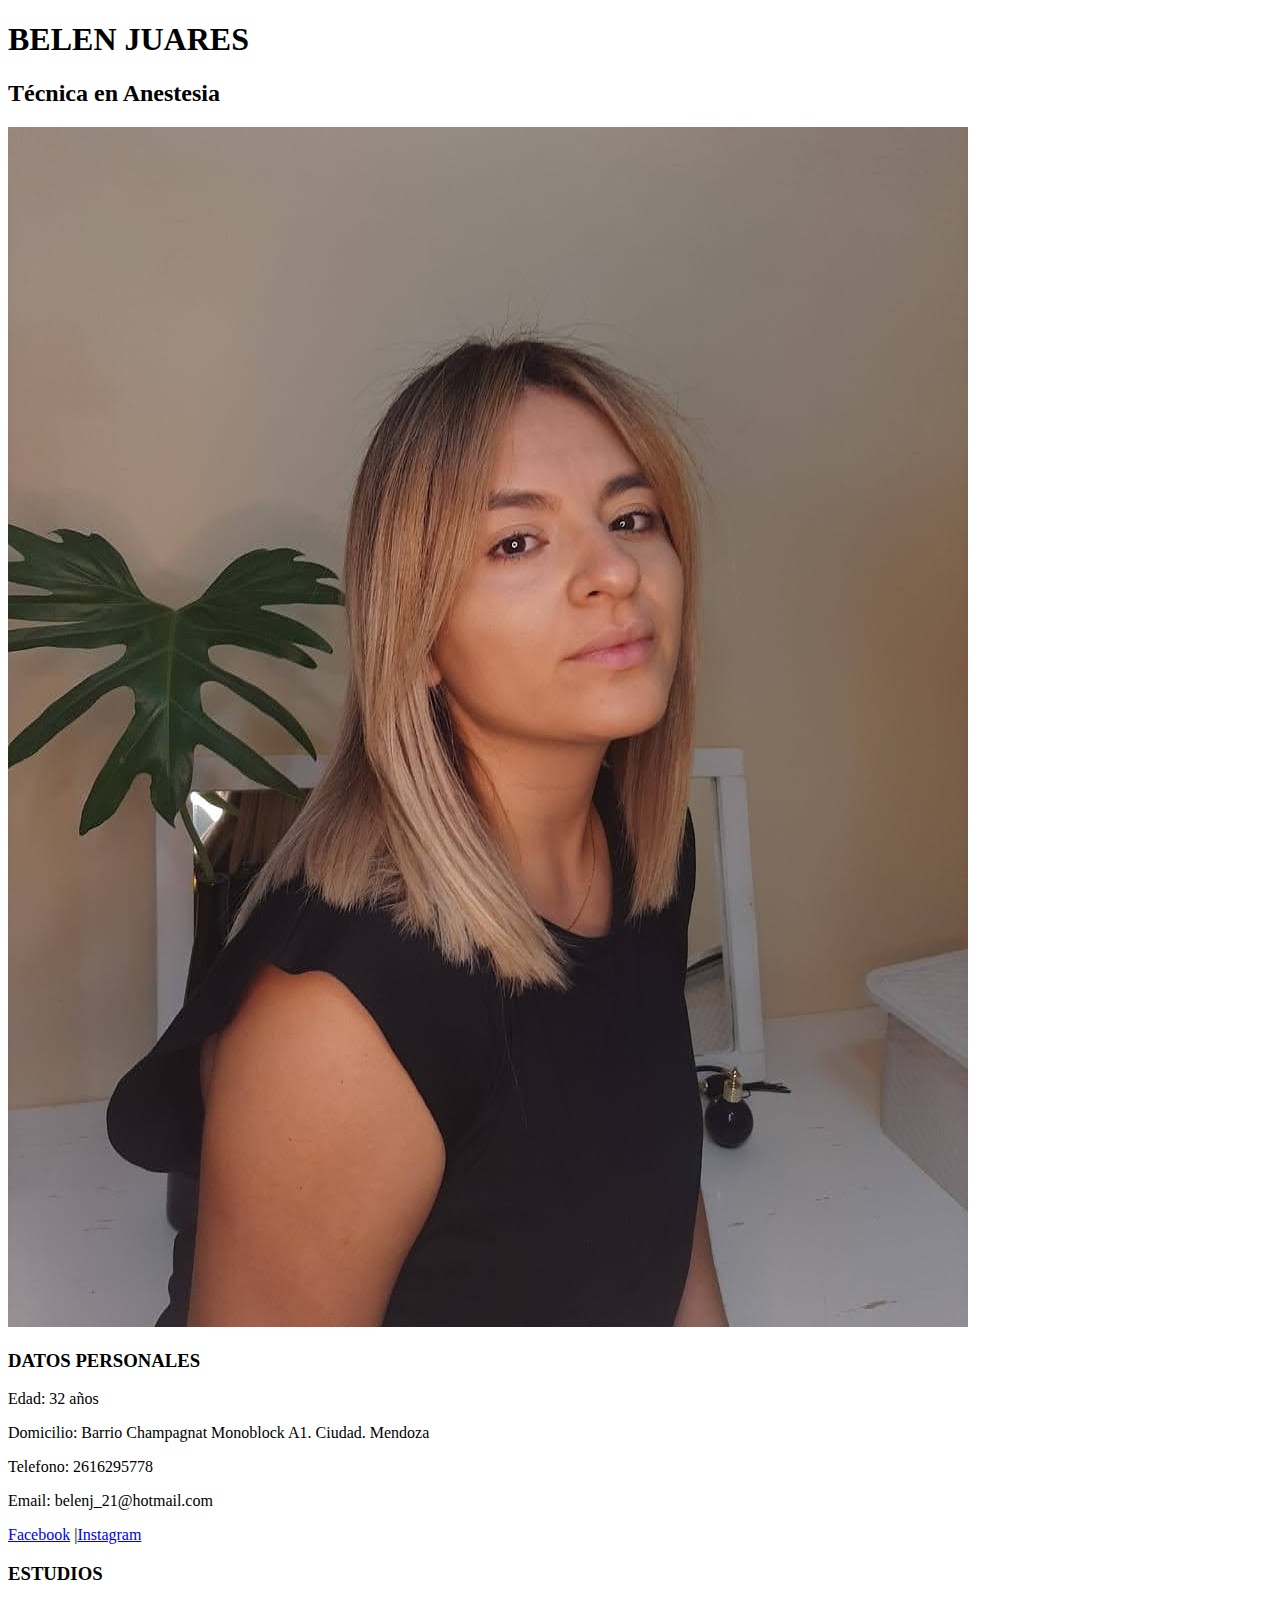
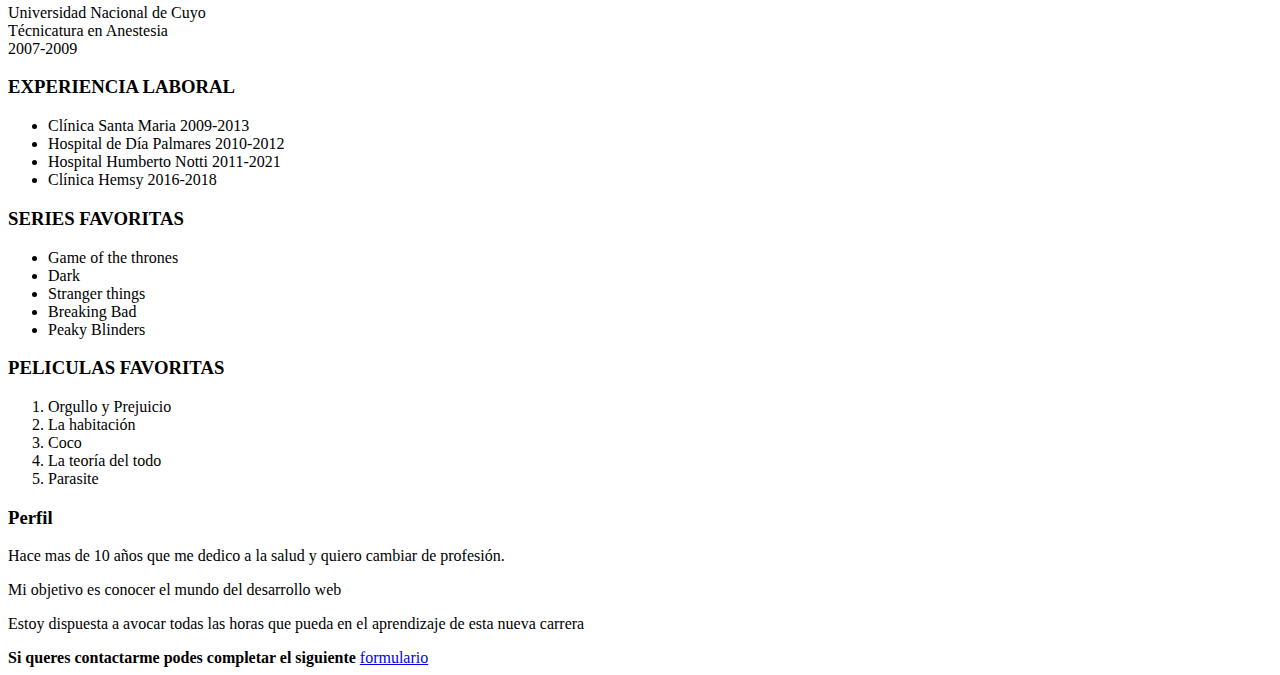
==== index.html @ 4e2cfdc4 "unidad 3" ====
<!DOCTYPE html>
<html lang="en">
<head>
    <meta charset="UTF-8">
    <meta http-equiv="X-UA-Compatible" content="IE=edge">
    <meta name="viewport" content="width=device-width, initial-scale=1.0">
    <title>CV HTML</title>
</head>
<body>
    <h1>BELEN JUARES</h1>
    <h2>Técnica en Anestesia</h2>
    <img src="imagenes/perfilfoto.jpg" alt="">
    <h3>DATOS PERSONALES</h3>
    <p>Edad: 32 años</p>
    <p>Domicilio: Barrio Champagnat Monoblock A1. Ciudad. Mendoza</p>
    <p>Telefono: 2616295778</p>
    <p>Email: belenj_21@hotmail.com</p>
    <a href="https://www.facebook.com/belen.juares.16">Facebook</a>
    |<a href="https://www.instagram.com/beljuares/?hl=es-la">Instagram</a>
    <h3>ESTUDIOS</h3>
    <p>Universidad Nacional de Cuyo <br> Técnicatura en Anestesia <br> 2007-2009
    </p>
    <h3>EXPERIENCIA LABORAL</h3>
    <ul>
        <li>Clínica Santa Maria 2009-2013</li>
        <li>Hospital de Día Palmares 2010-2012</li>
        <li>Hospital Humberto Notti 2011-2021</li>
        <li>Clínica Hemsy 2016-2018</li>
    </ul>    
    <h3>SERIES FAVORITAS</h3>
    <ul>
        <li>Game of the thrones</li>
        <li>Dark</li>
        <li>Stranger things</li>
        <li>Breaking Bad</li>
        <li>Peaky Blinders</li>
    </ul>
    <h3>PELICULAS FAVORITAS</h3>
    <ol>
        <li>Orgullo y Prejuicio</li>
        <li>La habitación</li>
        <li>Coco</li>
        <li>La teoría del todo</li>
        <li>Parasite</li>
    </ol>
    <h3>Perfil</h3>
    <p>Hace mas de 10 años que me dedico a la salud y quiero cambiar de profesión.</p>
    <p>Mi objetivo es conocer el mundo del desarrollo web</p>
    <p>Estoy dispuesta a avocar todas las horas que pueda en el aprendizaje de esta nueva carrera</p>

    <strong>Si queres contactarme podes completar el siguiente</strong> 
    <a href="formulario.html" target="_blank" >formulario</a>

    

</body>
</html>
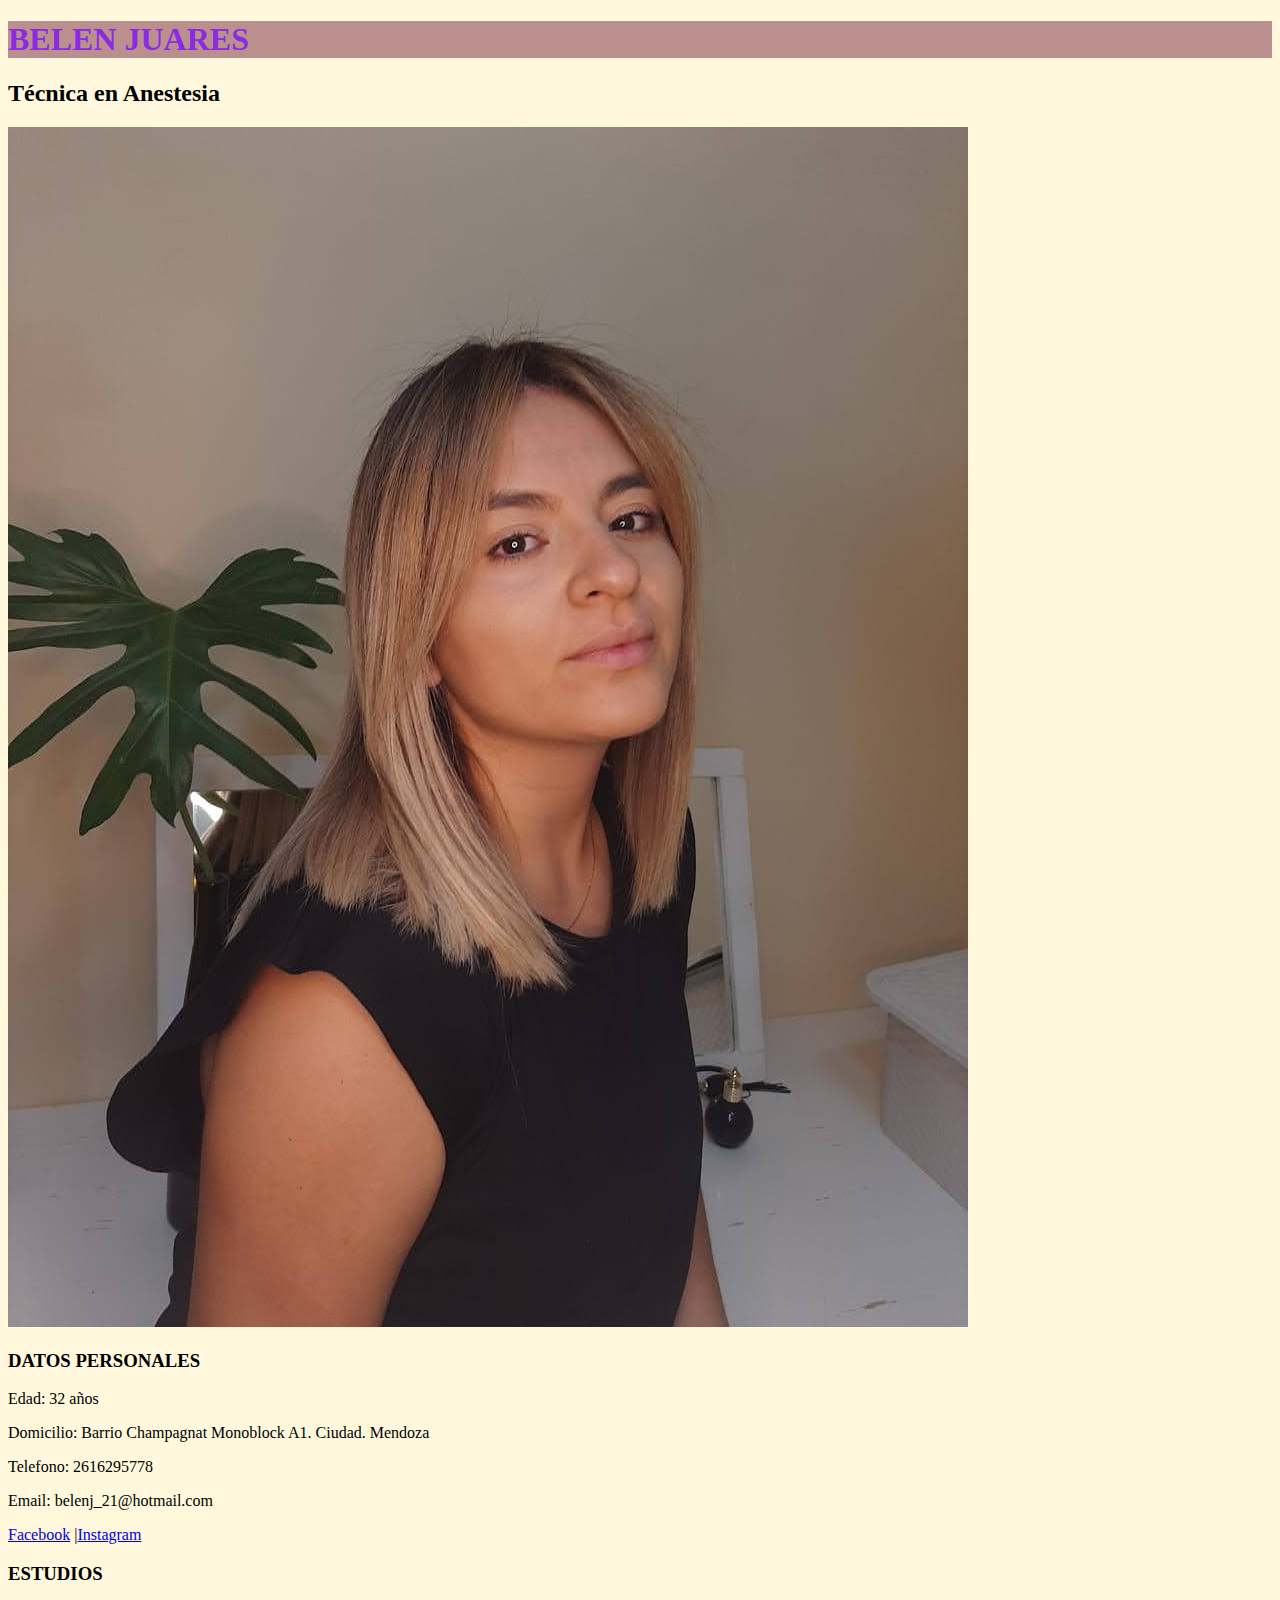
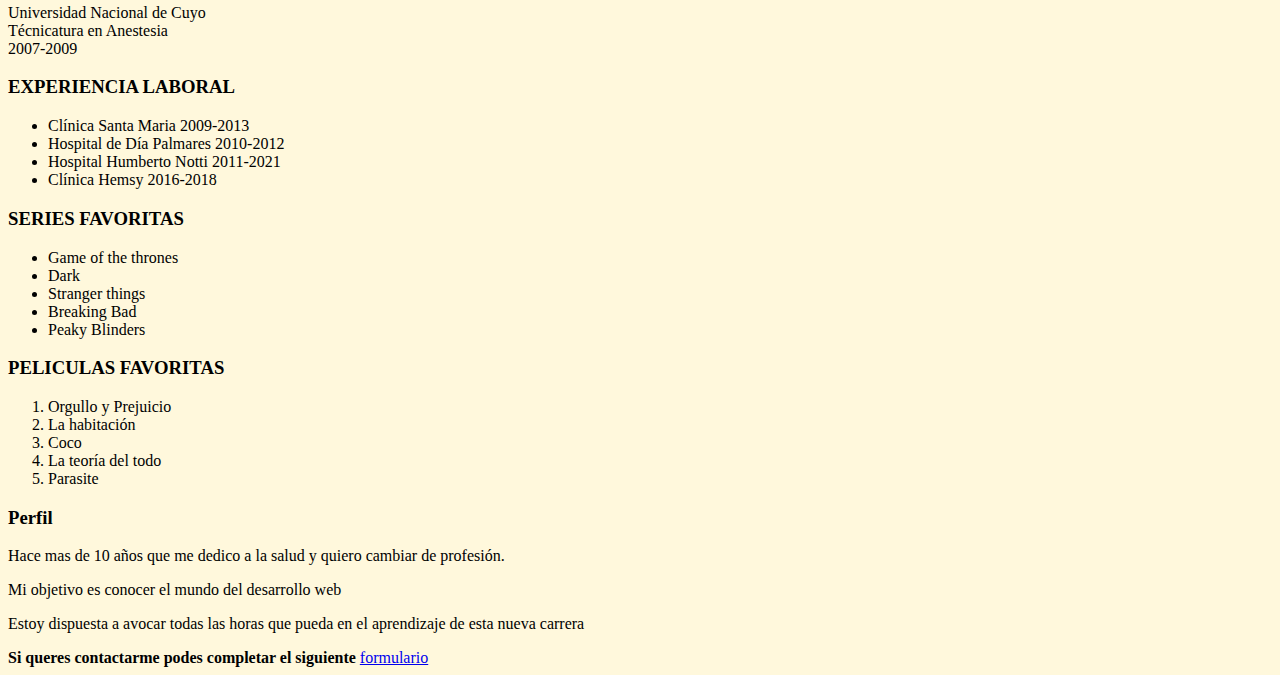
==== commit 187efc19: "agregue estilos" ====
--- a/index.html
+++ b/index.html
@@ -5,6 +5,7 @@
     <meta http-equiv="X-UA-Compatible" content="IE=edge">
     <meta name="viewport" content="width=device-width, initial-scale=1.0">
     <title>CV HTML</title>
+    <link rel="stylesheet" href="style.css">
 </head>
 <body>
     <h1>BELEN JUARES</h1>
--- a/style.css
+++ b/style.css
@@ -0,0 +1,20 @@
+body{
+    background-color:cornsilk;
+}
+
+h1{
+    color: blueviolet;
+    background-color: rosybrown;
+}
+h2{
+
+}
+img{
+
+}
+h3{
+
+}
+p{
+
+}
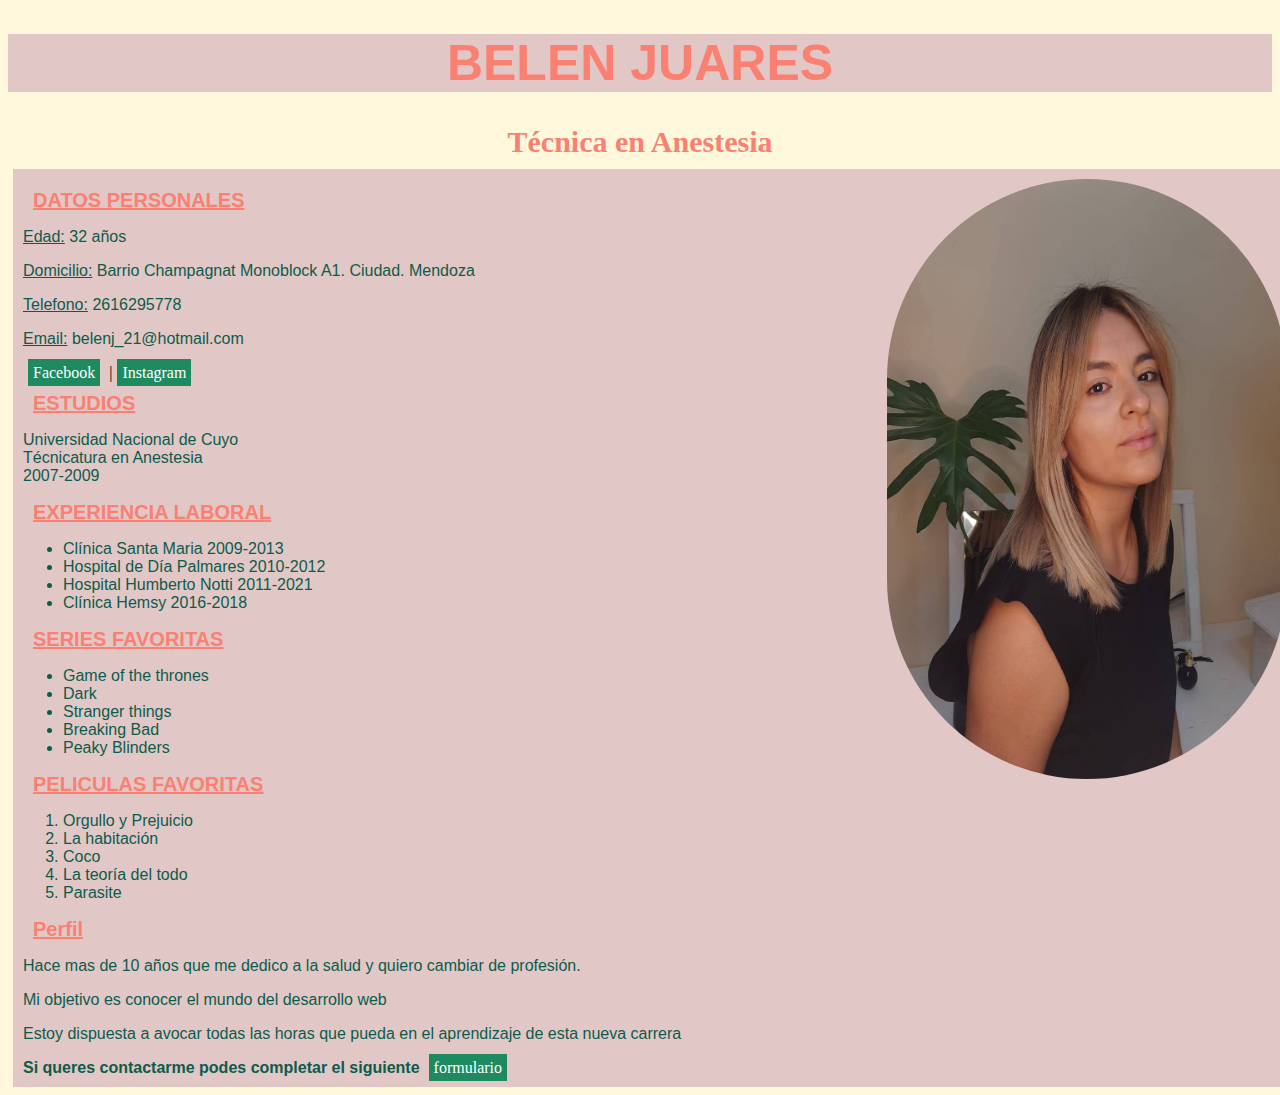
==== commit 2f855afb: "modifique" ====
--- a/index.html
+++ b/index.html
@@ -10,14 +10,15 @@
 <body>
     <h1>BELEN JUARES</h1>
     <h2>Técnica en Anestesia</h2>
+    <div class="fondo">
     <img src="imagenes/perfilfoto.jpg" alt="">
     <h3>DATOS PERSONALES</h3>
-    <p>Edad: 32 años</p>
-    <p>Domicilio: Barrio Champagnat Monoblock A1. Ciudad. Mendoza</p>
-    <p>Telefono: 2616295778</p>
-    <p>Email: belenj_21@hotmail.com</p>
-    <a href="https://www.facebook.com/belen.juares.16">Facebook</a>
-    |<a href="https://www.instagram.com/beljuares/?hl=es-la">Instagram</a>
+    <p><span class="datos"> Edad:</span> 32 años</p>
+    <p><span class="datos"> Domicilio:</span> Barrio Champagnat Monoblock A1. Ciudad. Mendoza</p>
+    <p><span class="datos"> Telefono:</span> 2616295778</p>
+    <p><span class="datos"> Email:</span> belenj_21@hotmail.com</p>
+    <a href="https://www.facebook.com/belen.juares.16" target="_blank">Facebook</a>
+    |<a href="https://www.instagram.com/beljuares/?hl=es-la" target="_blank">Instagram</a>
     <h3>ESTUDIOS</h3>
     <p>Universidad Nacional de Cuyo <br> Técnicatura en Anestesia <br> 2007-2009
     </p>
@@ -52,7 +53,7 @@
     <strong>Si queres contactarme podes completar el siguiente</strong> 
     <a href="formulario.html" target="_blank" >formulario</a>
 
-    
+    </div>
 
 </body>
 </html>--- a/style.css
+++ b/style.css
@@ -1,20 +1,66 @@
 body{
     background-color:cornsilk;
 }
-
+.fondo{
+    background-color: rgb(226, 199, 199);
+    width: 100%;
+    height: 80%;
+    margin: 5px;
+    border:1px solid rgb(226, 199, 199) );
+    padding: 10px;
+}
 h1{
-    color: blueviolet;
-    background-color: rosybrown;
+    color: salmon;
+    background-color: rgb(226, 199, 199);
+    font-size: 50px;
+    text-align: center;
+    font-family: Verdana, Geneva, Tahoma, sans-serif;
 }
 h2{
+    color: salmon;
+    font-size: 30px;
+    margin: 10px;
+    text-align: center;
 
 }
 img{
+    width: 400px;
+    height: 600px;
+    float: right;
+    border-radius: 200px;
 
 }
 h3{
+    color: salmon;
+    font-size: 20px;
+    font-family: 'Gill Sans', 'Gill Sans MT', Calibri, 'Trebuchet MS', sans-serif;
+    text-decoration: underline;
+    margin: 10px;
+
+
 
 }
 p{
+    font-family: 'Lucida Sans', 'Lucida Sans Regular', 'Lucida Grande', 'Lucida Sans Unicode', Geneva, Verdana, sans-serif;
+    color: rgb(12, 92, 75);
 
 }
+.datos{
+    text-decoration: underline;
+    font-family: 'Franklin Gothic Medium', 'Arial Narrow', Arial, sans-serif;
+}
+a{
+    color: white;
+    background-color: rgb(30, 138, 96);
+    padding: 5px;
+    text-decoration: none;
+    margin: 5px;
+}
+li{
+    font-family: 'Lucida Sans', 'Lucida Sans Regular', 'Lucida Grande', 'Lucida Sans Unicode', Geneva, Verdana, sans-serif;
+    color: rgb(12, 92, 75);
+}
+strong{
+    font-family: 'Franklin Gothic Medium', 'Arial Narrow', Arial, sans-serif;
+    color: rgb(12, 92, 75);
+}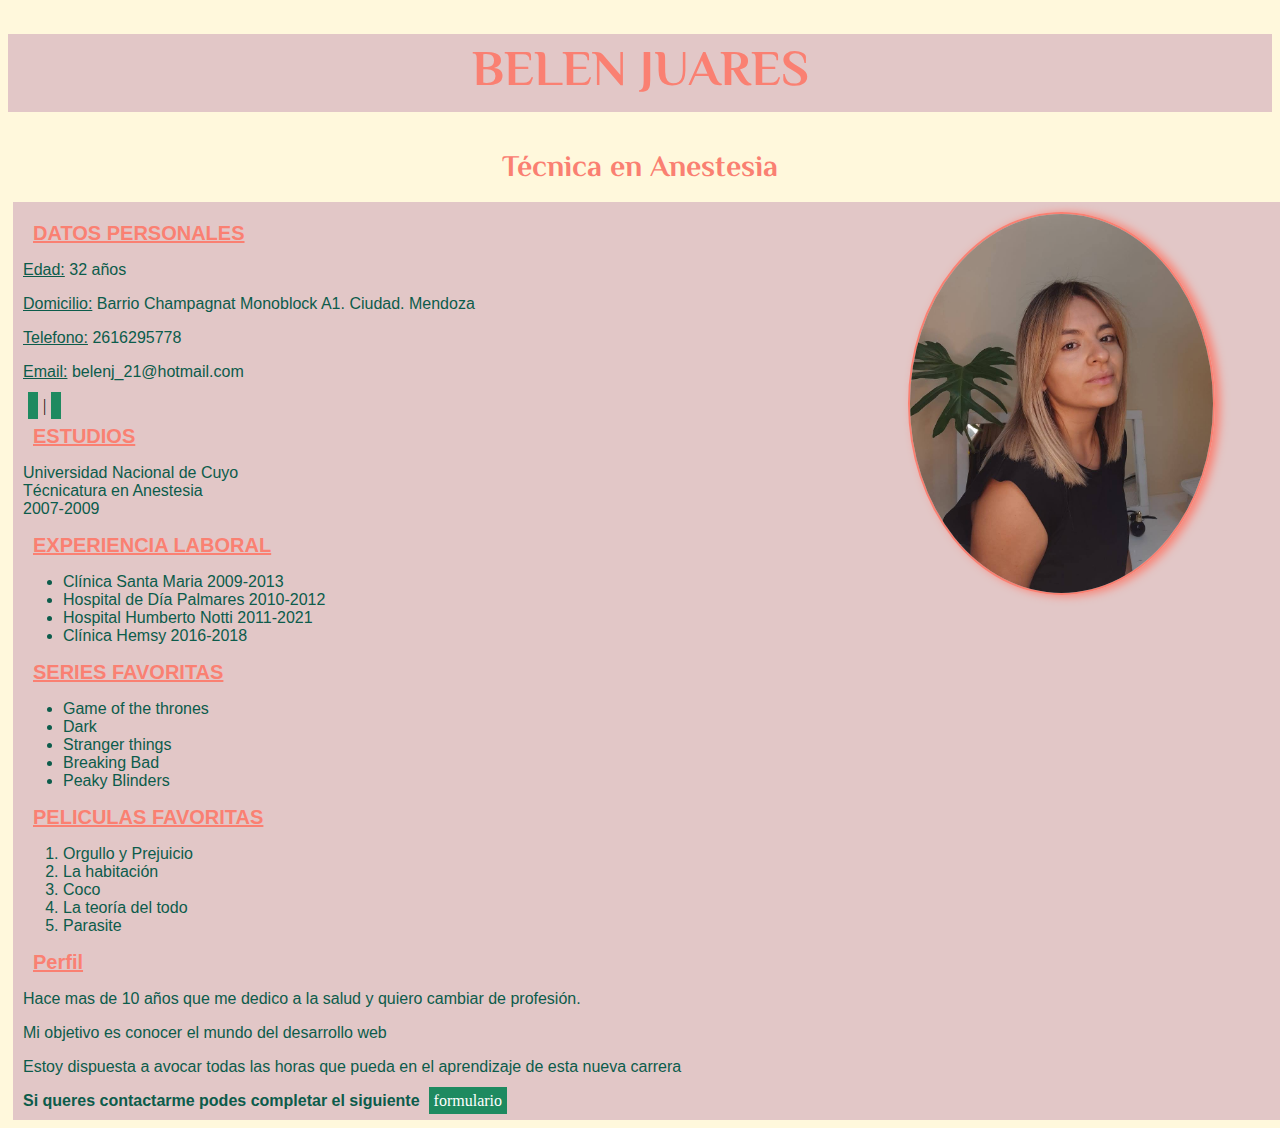
==== commit e833952b: "modifique estilos" ====
--- a/index.html
+++ b/index.html
@@ -5,20 +5,26 @@
     <meta http-equiv="X-UA-Compatible" content="IE=edge">
     <meta name="viewport" content="width=device-width, initial-scale=1.0">
     <title>CV HTML</title>
+    <link rel="stylesheet" href="https://cdnjs.cloudflare.com/ajax/libs/font-awesome/5.15.3/css/all.min.css" integrity="sha512-iBBXm8fW90+nuLcSKlbmrPcLa0OT92xO1BIsZ+ywDWZCvqsWgccV3gFoRBv0z+8dLJgyAHIhR35VZc2oM/gI1w==" crossorigin="anonymous" referrerpolicy="no-referrer" />
+    <link rel="preconnect" href="https://fonts.googleapis.com">
+    <link rel="preconnect" href="https://fonts.gstatic.com" crossorigin>
+    <link href="https://fonts.googleapis.com/css2?family=El+Messiri:wght@500&display=swap" rel="stylesheet">
     <link rel="stylesheet" href="style.css">
 </head>
 <body>
     <h1>BELEN JUARES</h1>
     <h2>Técnica en Anestesia</h2>
     <div class="fondo">
-    <img src="imagenes/perfilfoto.jpg" alt="">
+        <div class="foto">
+        <img src="imagenes/perfilfoto.jpg" alt="">
+        </div>
     <h3>DATOS PERSONALES</h3>
     <p><span class="datos"> Edad:</span> 32 años</p>
     <p><span class="datos"> Domicilio:</span> Barrio Champagnat Monoblock A1. Ciudad. Mendoza</p>
     <p><span class="datos"> Telefono:</span> 2616295778</p>
     <p><span class="datos"> Email:</span> belenj_21@hotmail.com</p>
-    <a href="https://www.facebook.com/belen.juares.16" target="_blank">Facebook</a>
-    |<a href="https://www.instagram.com/beljuares/?hl=es-la" target="_blank">Instagram</a>
+    <a href="https://www.facebook.com/belen.juares.16" target="_blank"><i class="fab fa-facebook-square"></i></a>
+    |<a href="https://www.instagram.com/beljuares/?hl=es-la" target="_blank"><i class="fab fa-instagram"></i></a>
     <h3>ESTUDIOS</h3>
     <p>Universidad Nacional de Cuyo <br> Técnicatura en Anestesia <br> 2007-2009
     </p>
--- a/style.css
+++ b/style.css
@@ -1,3 +1,4 @@
+/*font-family: 'El Messiri', sans-serif;*/
 body{
     background-color:cornsilk;
 }
@@ -14,22 +15,30 @@
     background-color: rgb(226, 199, 199);
     font-size: 50px;
     text-align: center;
-    font-family: Verdana, Geneva, Tahoma, sans-serif;
+    font-family: 'El Messiri', sans-serif;
 }
 h2{
     color: salmon;
     font-size: 30px;
     margin: 10px;
     text-align: center;
+    font-family:'El Messiri', sans-serif; ;
+
+}
+.foto{
+    width: 30%;
+    height: 20%;
+    float: right;
 
 }
 img{
-    width: 400px;
-    height: 600px;
-    float: right;
-    border-radius: 200px;
+    width: 80%;
+    height:50% ;
+    border: 2px solid salmon;
+    border-radius: 50%;
+    box-shadow: 5px 1px 10px salmon;
+}
 
-}
 h3{
     color: salmon;
     font-size: 20px;
@@ -55,6 +64,7 @@
     padding: 5px;
     text-decoration: none;
     margin: 5px;
+    
 }
 li{
     font-family: 'Lucida Sans', 'Lucida Sans Regular', 'Lucida Grande', 'Lucida Sans Unicode', Geneva, Verdana, sans-serif;
@@ -63,4 +73,7 @@
 strong{
     font-family: 'Franklin Gothic Medium', 'Arial Narrow', Arial, sans-serif;
     color: rgb(12, 92, 75);
+}
+i{
+    color: white;
 }